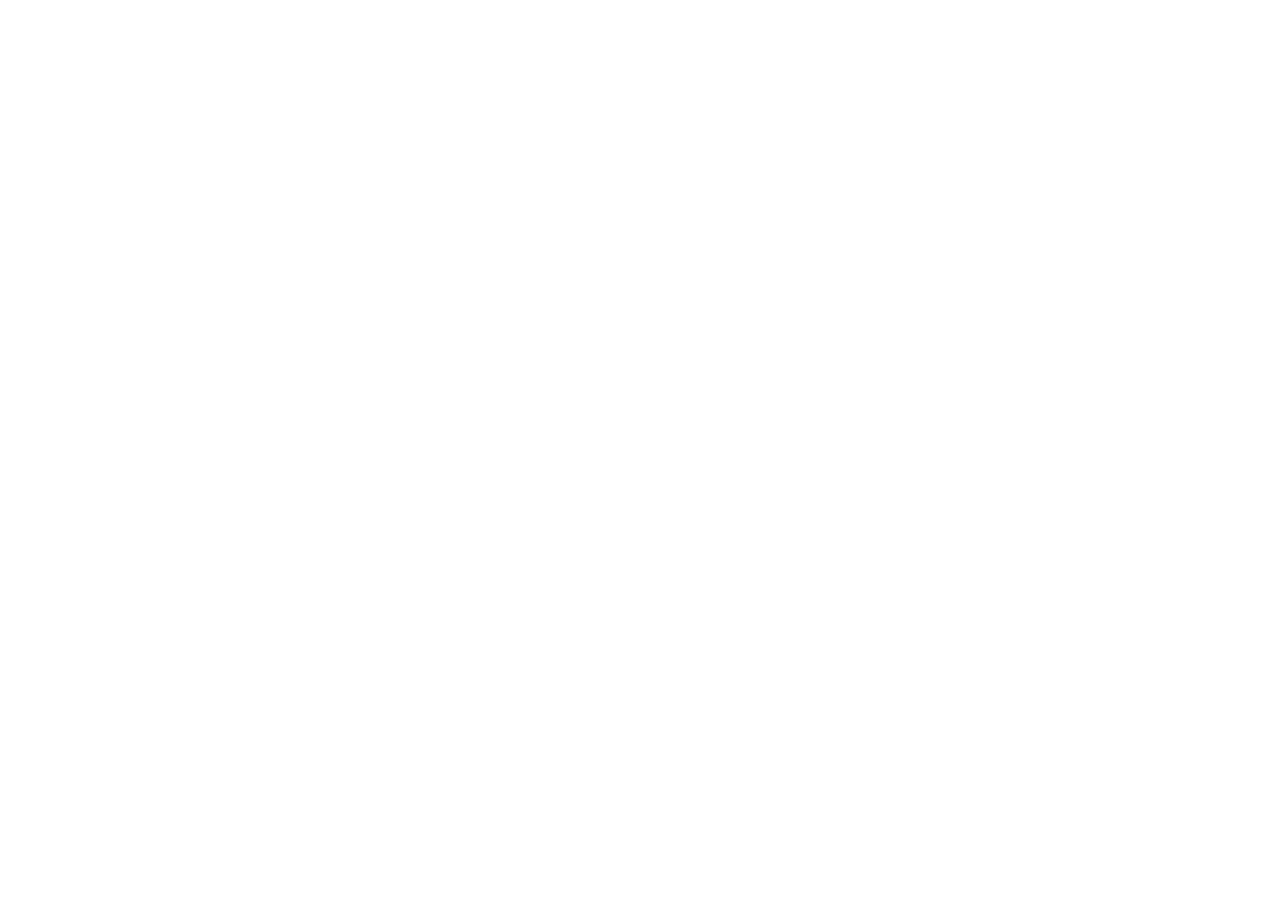
==== index.html @ cecb7ac9 "Initial commit" ====
<!DOCTYPE html>
<html lang="en">
<head>
    <meta charset="UTF-8">
    <title>AAAA</title>

</head>
<body>
    <script async src="https://ga.jspm.io/npm:es-module-shims@1.8.0/dist/es-module-shims.js"></script>

    <script type = 'importmap'>
        {
            "imports": {
                "three": "https://unpkg.com/three@0.155.0/build/three.module.js"
            }
        }
    </script>

    <script type="module">

        import * as THREE from 'three';
        import { OrbitControls } from "https://unpkg.com/three@0.155.0/examples/jsm/controls/OrbitControls.js";
        import { GLTFLoader } from "https://unpkg.com/three@0.155.0/examples/jsm/loaders/GLTFLoader.js";

        const renderer = new THREE.WebGLRenderer({antialias: true});
        renderer.setSize(window.innerWidth, window.innerHeight)
        document.body.appendChild(renderer.domElement)

        const scene = new THREE.Scene()
        scene.background = new THREE.Color(0x000000)

        const camera = new THREE.PerspectiveCamera(70, window.innerWidth/window.innerHeight, 0.1, 1000)
        camera.position.set(5, 5, 2.5)

        const amLight = new THREE.AmbientLight(0xffffff)
        scene.add(amLight)

        const controls = new OrbitControls(camera, renderer.domElement)
        controls.addEventListener('change', () => {
            renderer.render(scene, camera)            
        })
        controls.target.set(0,0,0)
        controls.update()

        const loader = new GLTFLoader()
        loader.load('models/classic_guitar.glb', (gltf) => {
            const model = gltf.scene
            console.log(model)
            model.position.set(0,0,0)
            
            scene.add(model)

            renderer.render(scene, camera)
        }, undefined, (error) => {
            console.log(error)
        })

    </script>
</body>
</html>
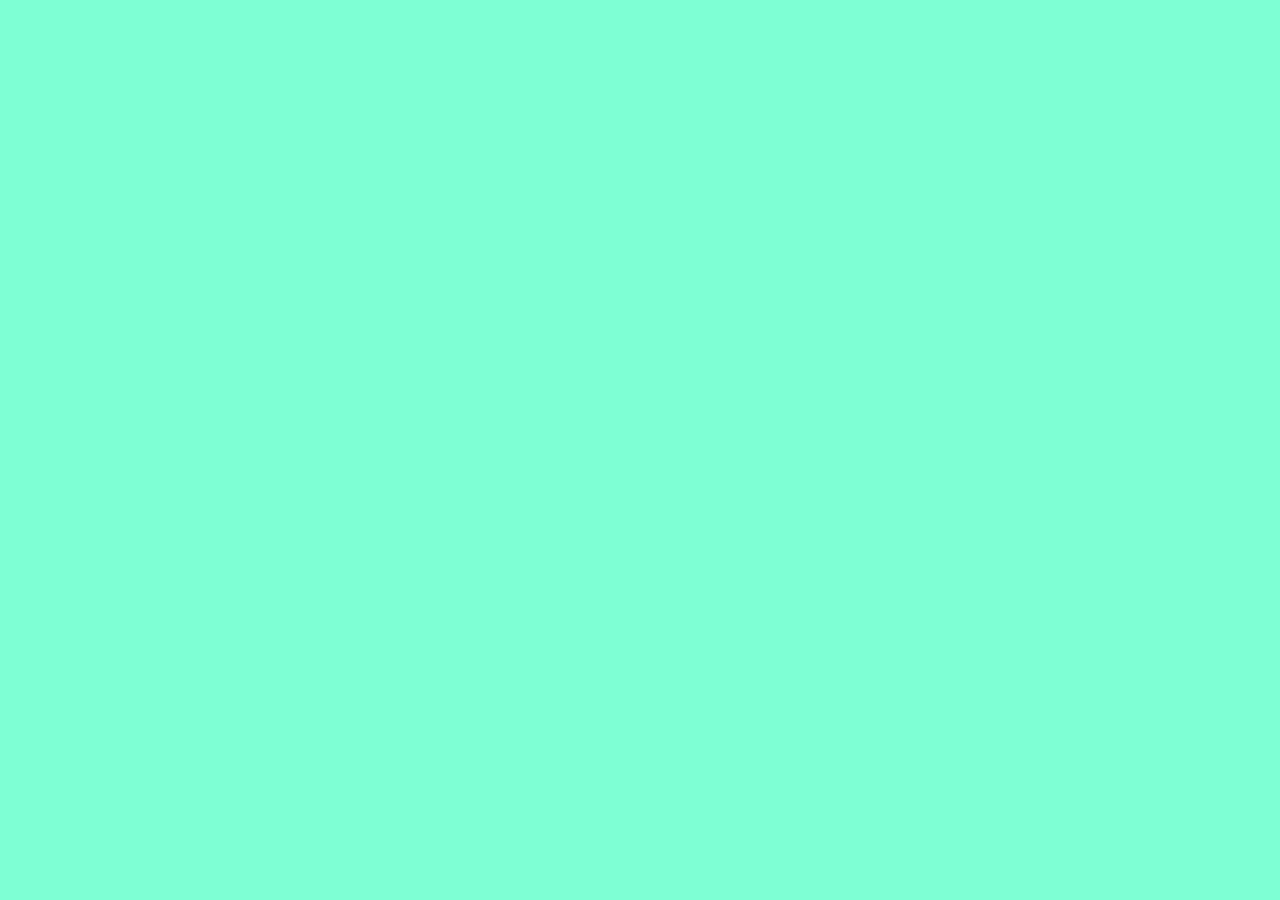
==== commit a9867735: "Fixed for github pages" ====
--- a/index.html
+++ b/index.html
@@ -2,59 +2,26 @@
 <html lang="en">
 <head>
     <meta charset="UTF-8">
-    <title>AAAA</title>
-
+    <title>3D-Guitar</title>
+    <link rel="stylesheet" href="./src/public/css/style.css">
 </head>
 <body>
-    <script async src="https://ga.jspm.io/npm:es-module-shims@1.8.0/dist/es-module-shims.js"></script>
 
-    <script type = 'importmap'>
-        {
-            "imports": {
-                "three": "https://unpkg.com/three@0.155.0/build/three.module.js"
-            }
+    <div id = 'guitar-window'></div>
+
+
+</body>
+</html>
+
+<script async src="https://ga.jspm.io/npm:es-module-shims@1.8.0/dist/es-module-shims.js"></script>
+
+<script type = 'importmap'>
+    {
+        "imports": {
+            "three": "https://unpkg.com/three@0.155.0/build/three.module.js"
         }
-    </script>
+    }
+</script>
 
-    <script type="module">
-
-        import * as THREE from 'three';
-        import { OrbitControls } from "https://unpkg.com/three@0.155.0/examples/jsm/controls/OrbitControls.js";
-        import { GLTFLoader } from "https://unpkg.com/three@0.155.0/examples/jsm/loaders/GLTFLoader.js";
-
-        const renderer = new THREE.WebGLRenderer({antialias: true});
-        renderer.setSize(window.innerWidth, window.innerHeight)
-        document.body.appendChild(renderer.domElement)
-
-        const scene = new THREE.Scene()
-        scene.background = new THREE.Color(0x000000)
-
-        const camera = new THREE.PerspectiveCamera(70, window.innerWidth/window.innerHeight, 0.1, 1000)
-        camera.position.set(5, 5, 2.5)
-
-        const amLight = new THREE.AmbientLight(0xffffff)
-        scene.add(amLight)
-
-        const controls = new OrbitControls(camera, renderer.domElement)
-        controls.addEventListener('change', () => {
-            renderer.render(scene, camera)            
-        })
-        controls.target.set(0,0,0)
-        controls.update()
-
-        const loader = new GLTFLoader()
-        loader.load('models/classic_guitar.glb', (gltf) => {
-            const model = gltf.scene
-            console.log(model)
-            model.position.set(0,0,0)
-            
-            scene.add(model)
-
-            renderer.render(scene, camera)
-        }, undefined, (error) => {
-            console.log(error)
-        })
-
-    </script>
-</body>
-</html>+<script type="module" src = './src/public/scripts/script.js'></script>
+<script src="./src/public/scripts/ModelLoadError.js">--- a/src/public/css/style.css
+++ b/src/public/css/style.css
@@ -0,0 +1,12 @@
+body{
+    background-color: aquamarine;
+}
+
+#guitar-window{
+    width: 800px;
+    height: 450px;
+    left: 100px;
+    top: 100px;
+    position: relative;
+    background-color: aquamarine;
+}